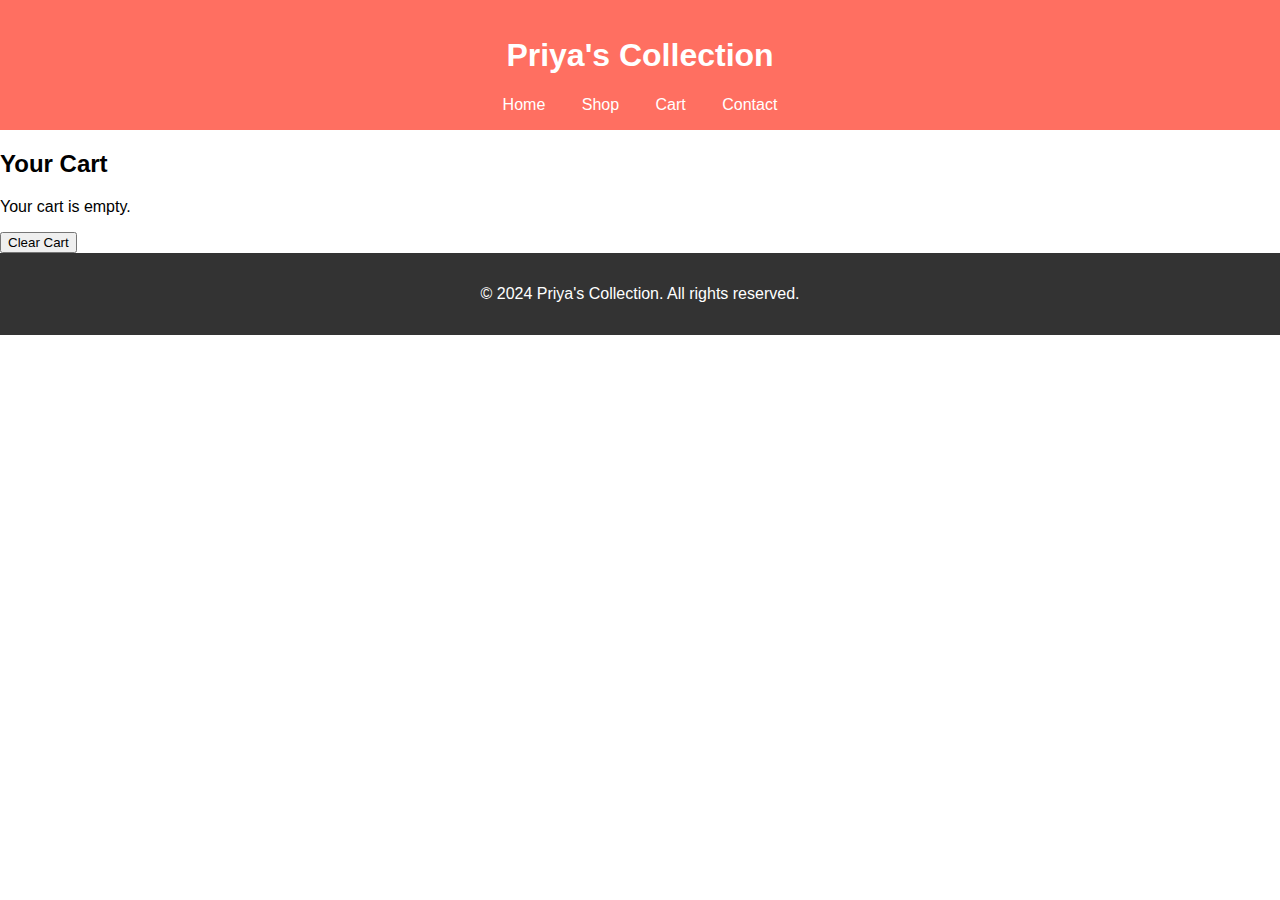
==== cart.html @ 1ce2c250 "Create cart.html" ====
<!DOCTYPE html>
<html lang="en">
<head>
    <meta charset="UTF-8">
    <meta name="viewport" content="width=device-width, initial-scale=1.0">
    <title>Cart - Priya's Collection</title>
    <link rel="stylesheet" href="assets/styles.css">
</head>
<body>
    <header>
        <h1>Priya's Collection</h1>
        <nav>
            <a href="index.html">Home</a>
            <a href="products.html">Shop</a>
            <a href="cart.html">Cart</a>
            <a href="contact.html">Contact</a>
        </nav>
    </header>
    <main>
        <h2>Your Cart</h2>
        <div id="cart-container">
            <!-- Cart items will be dynamically loaded -->
        </div>
        <button id="clear-cart">Clear Cart</button>
    </main>
    <footer>
        <p>&copy; 2024 Priya's Collection. All rights reserved.</p>
    </footer>
    <script>
        // Load cart from localStorage
        function loadCart() {
            let cart = JSON.parse(localStorage.getItem('cart')) || [];
            const cartContainer = document.getElementById('cart-container');

            // If cart is empty
            if (cart.length === 0) {
                cartContainer.innerHTML = '<p>Your cart is empty.</p>';
                return;
            }

            // Generate cart items
            cartContainer.innerHTML = `
                <table>
                    <thead>
                        <tr>
                            <th>Product</th>
                            <th>Price</th>
                            <th>Quantity</th>
                            <th>Total</th>
                            <th>Actions</th>
                        </tr>
                    </thead>
                    <tbody>
                        ${cart.map((product, index) => `
                            <tr>
                                <td>${product.name}</td>
                                <td>$${product.price.toFixed(2)}</td>
                                <td>${product.quantity}</td>
                                <td>$${(product.price * product.quantity).toFixed(2)}</td>
                                <td>
                                    <button onclick="removeFromCart(${index})">Remove</button>
                                </td>
                            </tr>
                        `).join('')}
                    </tbody>
                </table>
                <p><strong>Total: $${cart.reduce((sum, product) => sum + (product.price * product.quantity), 0).toFixed(2)}</strong></p>
            `;
        }

        // Remove product from cart
        function removeFromCart(index) {
            let cart = JSON.parse(localStorage.getItem('cart')) || [];
            cart.splice(index, 1); // Remove product at the given index
            localStorage.setItem('cart', JSON.stringify(cart));
            loadCart(); // Reload cart
        }

        // Clear entire cart
        document.getElementById('clear-cart').addEventListener('click', () => {
            localStorage.removeItem('cart');
            loadCart();
        });

        // Load cart on page load
        window.onload = loadCart;
    </script>
</body>
</html>
---- assets/styles.css ----
/* General styles for the website */
body {
    font-family: Arial, sans-serif;
    margin: 0;
    padding: 0;
}
header {
    background-color: #ff6f61;
    color: white;
    padding: 1rem;
    text-align: center;
}
nav a {
    margin: 0 1rem;
    color: white;
    text-decoration: none;
}
.product-grid {
    display: grid;
    grid-template-columns: repeat(auto-fill, minmax(200px, 1fr));
    gap: 1rem;
    padding: 1rem;
}
.product-grid div {
    border: 1px solid #ddd;
    padding: 1rem;
    text-align: center;
}
footer {
    text-align: center;
    padding: 1rem;
    background-color: #333;
    color: white;
  }

/* Styling for the product grid and cards */
.product-grid {
    display: grid;
    grid-template-columns: repeat(auto-fill, minmax(200px, 1fr));
    gap: 1.5rem;
    padding: 1.5rem;
}

.product-card {
    border: 1px solid #ddd;
    padding: 1rem;
    text-align: center;
    border-radius: 8px;
    box-shadow: 0 2px 5px rgba(0, 0, 0, 0.1);
}

.product-card img {
    max-width: 100%;
    height: auto;
    border-radius: 4px;
    margin-bottom: 1rem;
}

.product-card button {
    background-color: #ff6f61;
    color: white;
    padding: 0.5rem 1rem;
    border: none;
    border-radius: 4px;
    cursor: pointer;
}

.product-card button:hover {
    background-color: #e65a50;
}
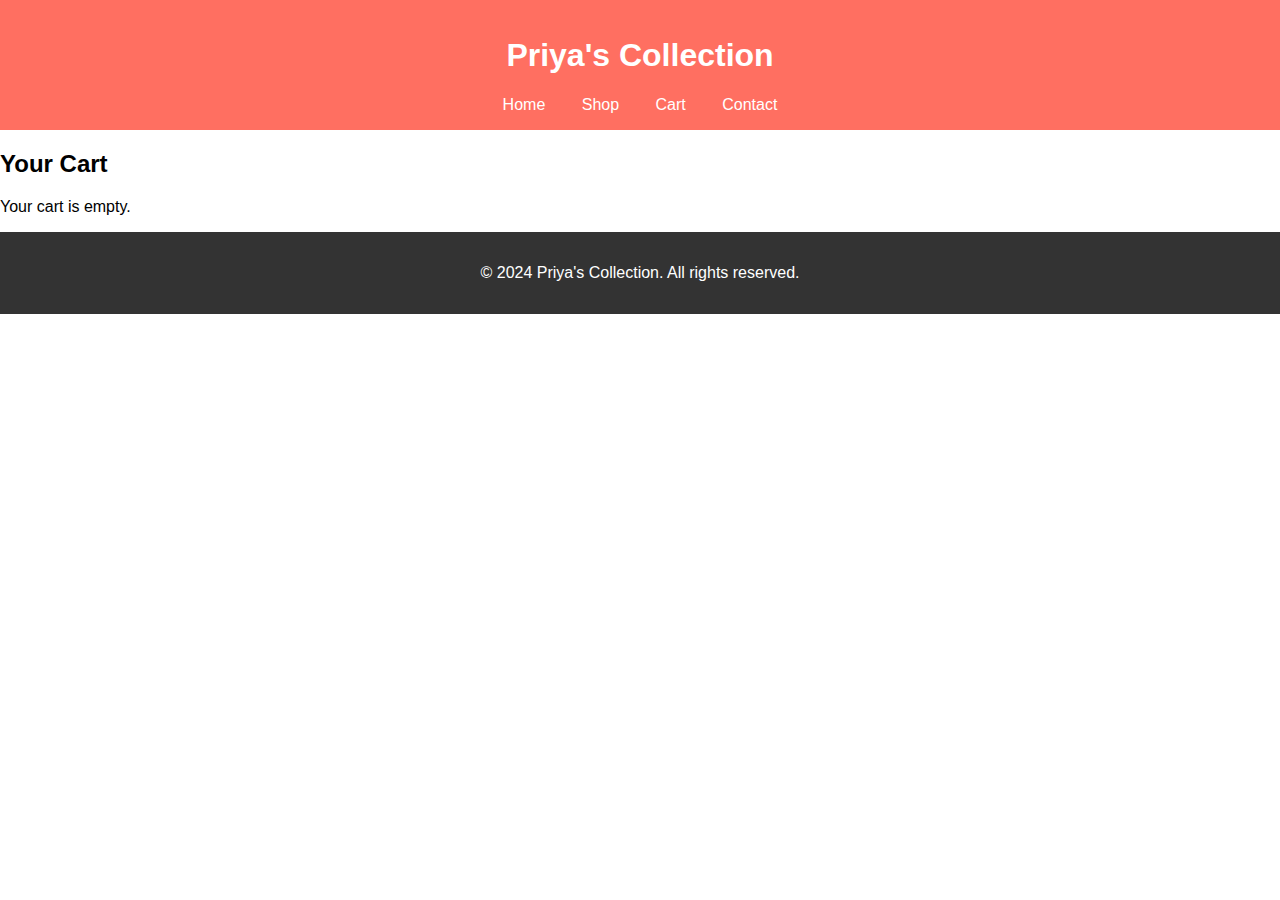
==== commit 0c9d210b: "Update cart.html" ====
--- a/cart.html
+++ b/cart.html
@@ -18,10 +18,24 @@
     </header>
     <main>
         <h2>Your Cart</h2>
-        <div id="cart-container">
-            <!-- Cart items will be dynamically loaded -->
+        <div id="cart-container" class="cart-container">
+            <!-- Cart items dynamically loaded here -->
         </div>
-        <button id="clear-cart">Clear Cart</button>
+        <div id="checkout-form" class="checkout-form">
+            <h3>Checkout</h3>
+            <form id="checkout">
+                <label for="name">Name:</label>
+                <input type="text" id="name" name="name" required>
+                
+                <label for="email">Email:</label>
+                <input type="email" id="email" name="email" required>
+                
+                <label for="address">Address:</label>
+                <textarea id="address" name="address" required></textarea>
+                
+                <button type="submit">Place Order</button>
+            </form>
+        </div>
     </main>
     <footer>
         <p>&copy; 2024 Priya's Collection. All rights reserved.</p>
@@ -32,15 +46,15 @@
             let cart = JSON.parse(localStorage.getItem('cart')) || [];
             const cartContainer = document.getElementById('cart-container');
 
-            // If cart is empty
             if (cart.length === 0) {
                 cartContainer.innerHTML = '<p>Your cart is empty.</p>';
+                document.getElementById('checkout-form').style.display = 'none';
                 return;
             }
 
-            // Generate cart items
+            // Display cart items
             cartContainer.innerHTML = `
-                <table>
+                <table class="cart-table">
                     <thead>
                         <tr>
                             <th>Product</th>
@@ -58,13 +72,13 @@
                                 <td>${product.quantity}</td>
                                 <td>$${(product.price * product.quantity).toFixed(2)}</td>
                                 <td>
-                                    <button onclick="removeFromCart(${index})">Remove</button>
+                                    <button onclick="removeFromCart(${index})" class="btn-remove">Remove</button>
                                 </td>
                             </tr>
                         `).join('')}
                     </tbody>
                 </table>
-                <p><strong>Total: $${cart.reduce((sum, product) => sum + (product.price * product.quantity), 0).toFixed(2)}</strong></p>
+                <p class="cart-total"><strong>Total: $${cart.reduce((sum, product) => sum + (product.price * product.quantity), 0).toFixed(2)}</strong></p>
             `;
         }
 
@@ -73,13 +87,22 @@
             let cart = JSON.parse(localStorage.getItem('cart')) || [];
             cart.splice(index, 1); // Remove product at the given index
             localStorage.setItem('cart', JSON.stringify(cart));
-            loadCart(); // Reload cart
+            loadCart();
         }
 
-        // Clear entire cart
-        document.getElementById('clear-cart').addEventListener('click', () => {
+        // Handle checkout form submission
+        document.getElementById('checkout').addEventListener('submit', function(event) {
+            event.preventDefault();
+            const name = document.getElementById('name').value;
+            const email = document.getElementById('email').value;
+            const address = document.getElementById('address').value;
+
+            alert(`Thank you for your order, ${name}! Your order will be delivered to ${address}.`);
+
+            // Clear cart and form
             localStorage.removeItem('cart');
             loadCart();
+            document.getElementById('checkout').reset();
         });
 
         // Load cart on page load
